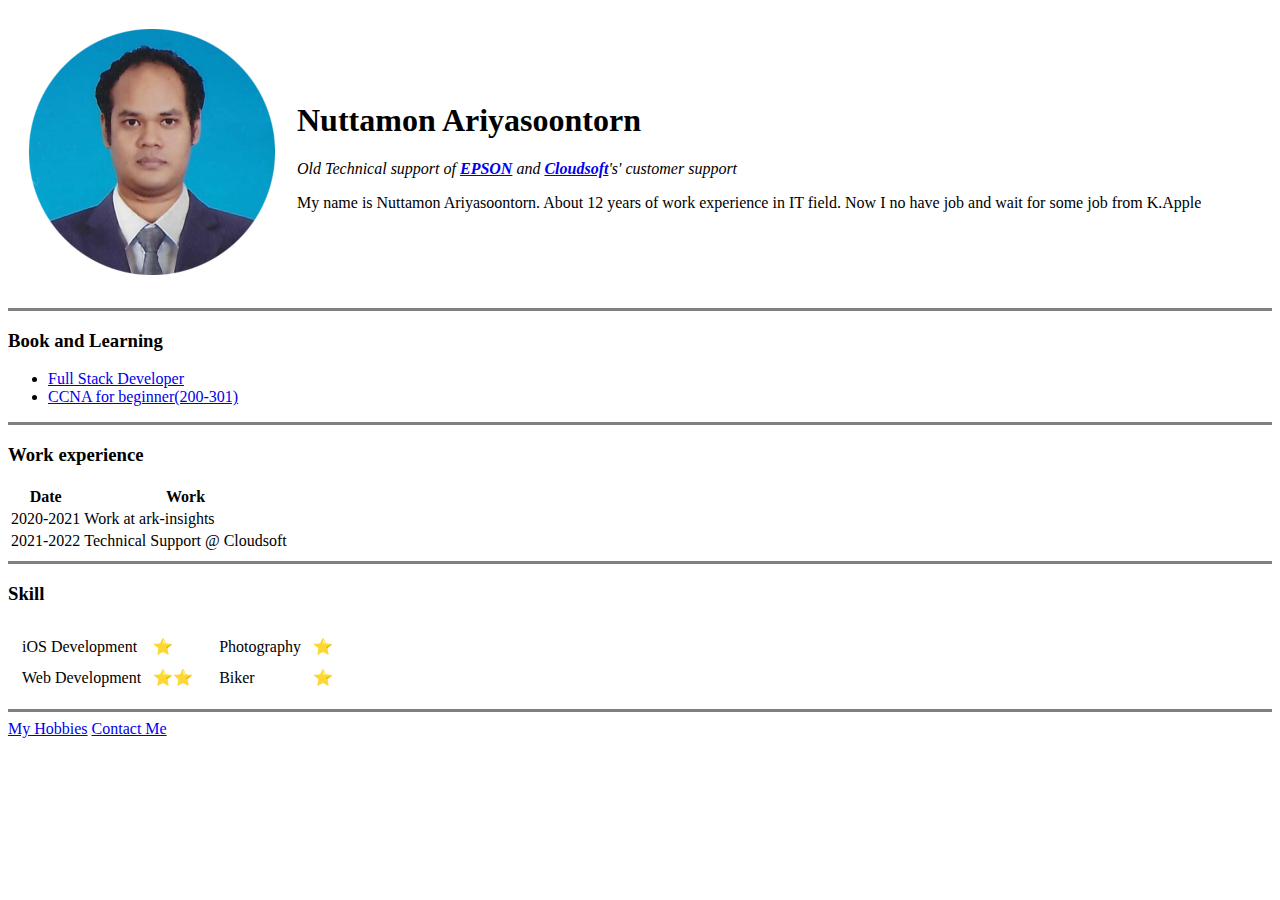
==== index.html @ ef06b469 "My initial CV Website" ====
<!DOCTYPE html>
<html lang="en">
  <head>
    <meta charset="UTF-8" />
    <meta name="Author" content="Nuttamon Ariyasoontorn" />
    <title>💖Nuttamon's Personal site💖</title>
    <link rel="icon" href="icon/layout.png" type="image/x-icon" />
    <link rel="stylesheet" href="style.css" />
  </head>
  <body>
    <table cellspacing="20">
      <tr>
        <td><img src="img/rsz_1nuttamon_ariyasoontorn-modified-resized.png" alt="Nuttamon Pic" title="Nuttamon Picture"></td>
        <td><h1>Nuttamon Ariyasoontorn</h1>
      <p>
        <em
          >Old Technical support of
          <a href="https://www.epson.co.th"><strong>EPSON</strong></a> and <a href="https://www.cloudsoft.co.th"><strong>Cloudsoft</strong></a>'s' customer support
        </em>
      </p>
      <p>
        My name is Nuttamon Ariyasoontorn. About 12 years of work experience in
        IT field. Now I no have job and wait for some job from K.Apple
      </p>
      </td>
      </tr>
    </table>
  
    <hr size="3" noshade />
 
      <h3>Book and Learning</h3>
      <p>
        <ul>
          <li> <a href="https://www.youtube.com/watch?v=ZxKM3DCV2kE&t=3554s">Full Stack Developer</a></li>
          <li><a href="https://www.youtube.com/playlist?list=PLxbwE86jKRgMpuZuLBivzlM8s2Dk5lXBQ">CCNA for beginner(200-301)</a></li>
        </ul>
        
      </p>
      <hr size="3" noshade="">
      <p>
        <h3>
          Work experience
        </h3>
      </p>
      <table>
        <thead>
          <tr>
            <th>Date</th>
            <th>Work</th>
          </tr>
        </thead>
        <tbody>
        <tr>
          <td>2020-2021</td>
          <td>Work at ark-insights</td>
        </tr>
        <tr>
          <td>2021-2022</td>
          <td>Technical Support @ Cloudsoft</td>
        </tr>
        </tbody>
      </table>

      <hr size="3" noshade="">

      <h3>Skill</h3>
      <table>
        <tr>
          <td>
            <table cellspacing="10">
              <tr>
          <td>iOS Development</td>
          <td>⭐</td>
        </tr>
        <tr>
          <td>Web Development</td>
          <td>⭐⭐</td>
        </tr>
        
        </tr>
      </table>
          </td>
          <td>
            <table cellspacing="10">
        <tr>
          <td>Photography</td>
          <td>⭐</td>
        </tr>
        <tr>
          <td>Biker</td>
          <td>⭐</td>
        </tr>
      </table>
          </td>
        </tr>
      </table>


      <hr size="3" noshade>

      <a href="hobbies.html">My Hobbies</a>
      <a href="contact.html">Contact Me</a>
     

  </body>
</html>
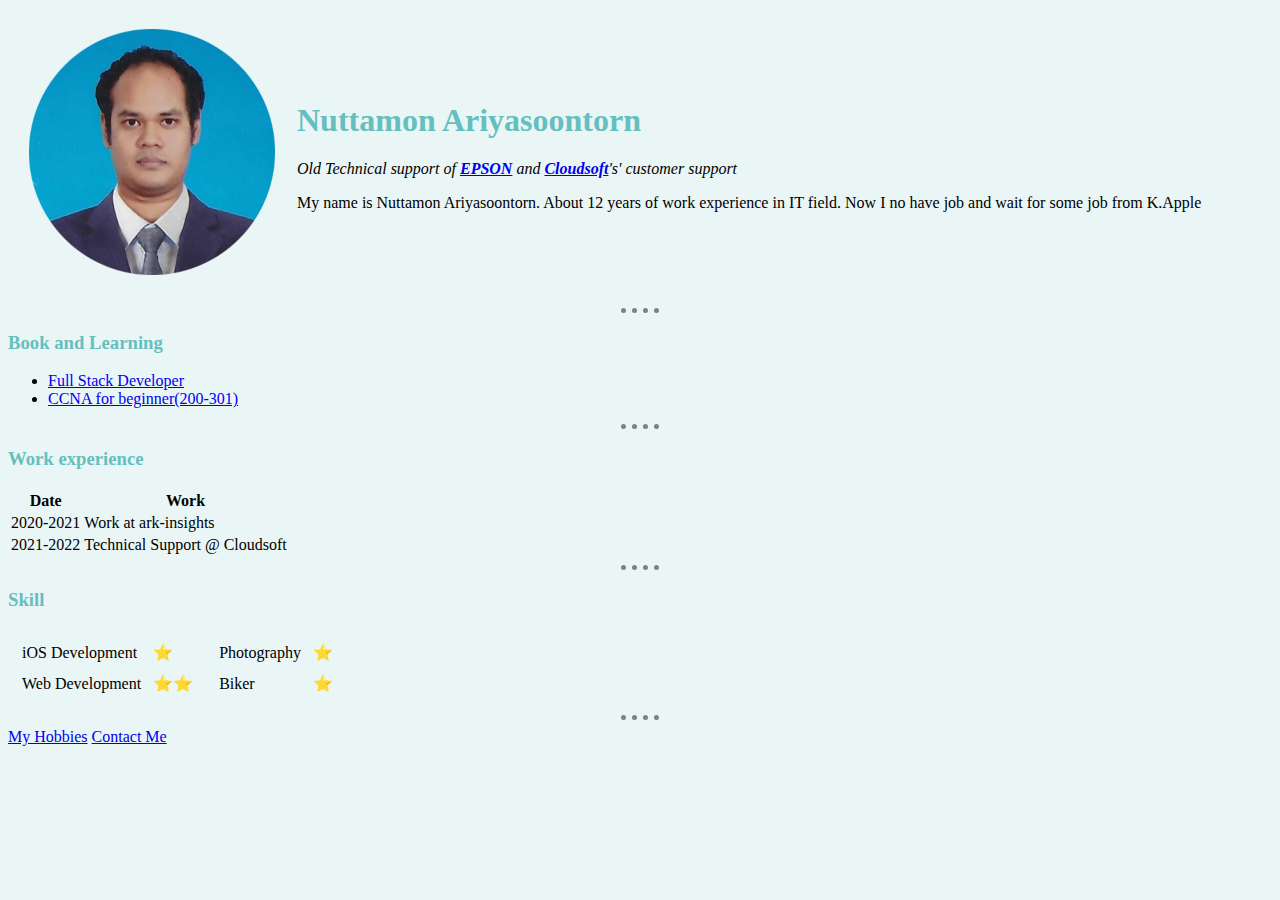
==== commit 49d66dc5: "update 202209052346" ====
--- a/index.html
+++ b/index.html
@@ -6,8 +6,9 @@
     <title>💖Nuttamon's Personal site💖</title>
     <link rel="icon" href="icon/layout.png" type="image/x-icon" />
     <link rel="stylesheet" href="style.css" />
+ 
   </head>
-  <body>
+  <body style="">
     <table cellspacing="20">
       <tr>
         <td><img src="img/rsz_1nuttamon_ariyasoontorn-modified-resized.png" alt="Nuttamon Pic" title="Nuttamon Picture"></td>
@@ -26,7 +27,7 @@
       </tr>
     </table>
   
-    <hr size="3" noshade />
+    <hr>
  
       <h3>Book and Learning</h3>
       <p>
@@ -36,7 +37,7 @@
         </ul>
         
       </p>
-      <hr size="3" noshade="">
+      <hr>
       <p>
         <h3>
           Work experience
@@ -61,7 +62,7 @@
         </tbody>
       </table>
 
-      <hr size="3" noshade="">
+    <hr>
 
       <h3>Skill</h3>
       <table>
@@ -69,16 +70,17 @@
           <td>
             <table cellspacing="10">
               <tr>
-          <td>iOS Development</td>
-          <td>⭐</td>
-        </tr>
-        <tr>
-          <td>Web Development</td>
-          <td>⭐⭐</td>
-        </tr>
+                <td>iOS Development</td>
+                <td>⭐</td>
+               </tr>
+                </tr>
+               <tr>
+             <td>Web Development</td>
+                <td>⭐⭐</td>
+          </tr>
         
         </tr>
-      </table>
+             </table>
           </td>
           <td>
             <table cellspacing="10">
@@ -96,7 +98,7 @@
       </table>
 
 
-      <hr size="3" noshade>
+      <hr>
 
       <a href="hobbies.html">My Hobbies</a>
       <a href="contact.html">Contact Me</a>
--- a/style.css
+++ b/style.css
@@ -0,0 +1,21 @@
+body {
+  background-color: #eaf6f6;
+}
+hr {
+  border-color: black;
+  border-style: dotted none none;
+  height: 0px;
+  width: 3%;
+  border-top-style: dotted;
+  border-color: grey;
+  border-width: 5px;
+}
+h1 {
+  color: #66bfbf;
+}
+h2 {
+  color: #66bfbf;
+}
+h3 {
+  color: #66bfbf;
+}
